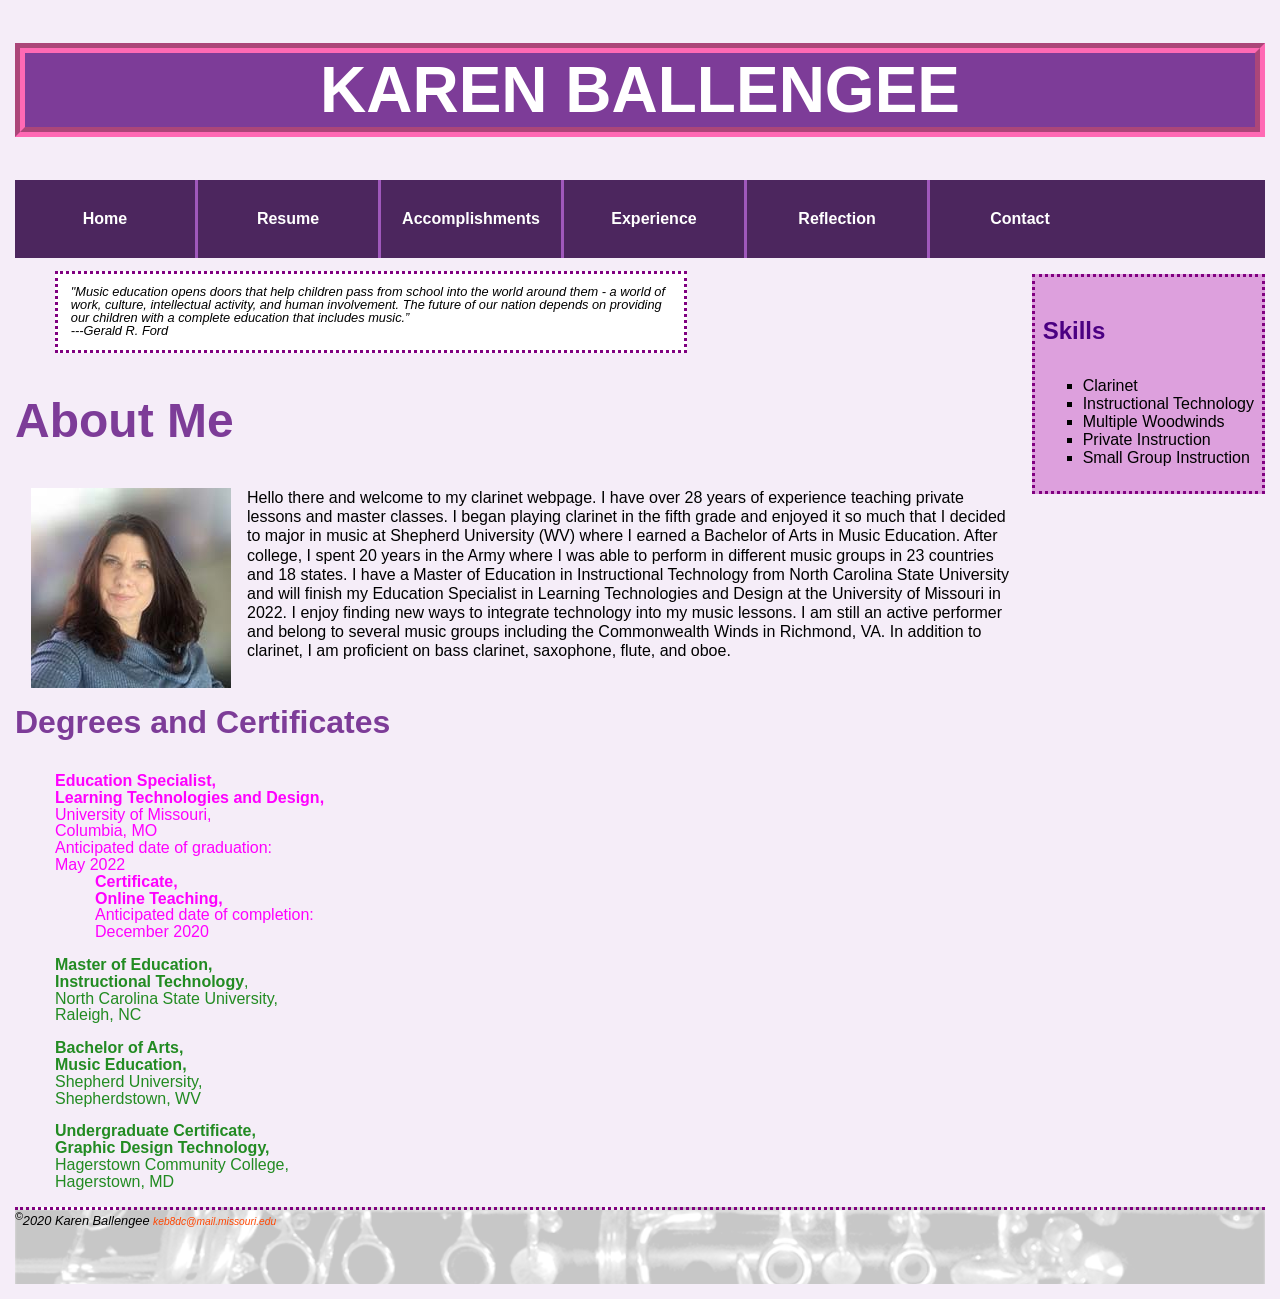
==== islt_7310/index.html @ f2341d63 "Add files via upload" ====
<!DOCTYPE html>
<html lang="en">
    <head>
<!--
***********************************************************************************************************************************
Title: Karen Ballengee Homepage
Use: This is the home page for my webpage
Author: Karen Ballengee
School/Term: University of Missouri. Spring 2020
Developed: April 1, 2020
Tested: April 26, 2020 in Chrome, Firefox, and Edge
Tested: April 26, 2020 on Firefox Mobile
***********************************************************************************************************************************
-->     
        <meta charset="utf-8">
        <title> Karen Ballengee Clarinet Page | Home</title>
        <link rel="stylesheet" href="style.css">
        <link rel="stylesheet" href="nav.css">
        <meta name="viewport" content="width=device-width, intiial-scale=1">
        <link rel="shortcut icon" type="image/png" href="images/favicon.png">
    </head>
    <body>   
        <header>
        <h1>Karen Ballengee</h1>
        </header>
        <nav>
            <label id="hamburger">&#9776;</label>
            <ul>
                <li><a href="index.html">Home</a></li>
            <li><a href="resume.html">Resume</a></li>
            <li><a href="accomplishments.html">Accomplishments</a></li>
            <li><a href="experience.html">Experience</a>
                <ul>
                    <li><a href="experience.html#goal1">Goal 1</a></li>
                    <li><a href="experience.html#goal2">Goal 2</a></li>
                    <li><a href="experience.html#goal3">Goal 3</a></li>
                </ul>
                </li>
                <li> <a href="reflection.html">Reflection</a></li>
                <li class="lastitem"> <a href="contact.html">Contact</a></li>
            </ul>
        </nav>
        <aside>
        <h4>Skills</h4>
        <ul>
        <li>Clarinet</li>
        <li>Instructional Technology</li>
        <li>Multiple Woodwinds</li>
        <li>Private Instruction</li>
        <li>Small Group Instruction</li>
        </ul>
        </aside>
        <main>
            <blockquote><em>"Music education opens doors that help children pass from school into the world around them - a world of work, culture, intellectual activity, and human involvement. The future of our nation depends on providing our children with a complete education that includes music.”<br>
            ---Gerald R. Ford</em>
            </blockquote>
        <h2>About Me</h2>
        <img id="keb" src="images/keb.jpg" alt="Karen Ballengee" height="200" width="200">
            <p>Hello there and welcome to my clarinet webpage. I have over 28 years of experience teaching private lessons and master classes. I began playing clarinet in the fifth grade and enjoyed it so much that I decided to major in music at Shepherd University (WV) where I earned a Bachelor of Arts in Music Education. After college, I spent 20 years in the Army where I was able to perform in different music groups in 23 countries and 18 states. I have a Master of Education in Instructional Technology from North Carolina State University and will finish my Education Specialist in Learning Technologies and Design at the University of Missouri in 2022. I enjoy finding new ways to integrate technology into my music lessons.
            I am still an active performer and belong to several music groups including the Commonwealth Winds in Richmond, VA. In addition to clarinet, I am proficient on bass clarinet,  saxophone, flute, and oboe.</p>
        <h3 class="clearL">Degrees and Certificates</h3>
            <ul class="education">
                <li class="current"><strong>Education Specialist,<br>
                    Learning Technologies and Design,</strong><br>
                    University of Missouri,<br>
                    Columbia, MO<br>
                    Anticipated date of graduation: <br>
                    May 2022
                        <ul>
                            <li class="current"><strong>Certificate,<br>
                                        Online Teaching,</strong><br>
                                        Anticipated date of completion: <br>
                                        December 2020
                            </li>
                        </ul>
                </li>
                <li class="past"><strong>Master of Education,<br>
                    Instructional Technology</strong>,<br>
                    North Carolina State University,<br>
                    Raleigh, NC
                 </li>
                <li class="past"><strong>Bachelor of Arts, <br>
                    Music Education,</strong><br>
                    Shepherd University,<br>
                    Shepherdstown, WV
                </li>               
                <li class="past"><strong>Undergraduate Certificate,<br>
                    Graphic Design Technology,</strong><br>
                    Hagerstown Community College, <br>
                    Hagerstown, MD
                </li>
            </ul>
    </main>
    <footer>
        <em><sup>&copy;</sup>2020 Karen Ballengee <a href="mailto:keb8dc@mail.missouri.edu">keb8dc@mail.missouri.edu</a></em>
    </footer>  
    </body>
</html>
---- islt_7310/style.css ----
/*************************************************************************************************************************************
Title: Karen Ballengee
Author: Karen Ballengee
Date Created: April 1, 2020
Date Validated: April 30, 2020
*************************************************************************************************************************************/
/*Text Styles*/


h1     { color: white;
        background-color: #7D3C98;
        border: 10px groove hotpink;
        font-size: 4em;
        font-family: "Century Gothic", helvetica, sans-serif;
        font-weight: bold;
        text-transform: uppercase;
        text-align: center; }
h2      { color: #7D3c98; 
        font-size: 3em;
        font-family: "Century Gothic", helvetica, sans-serif; 
        font-weight:  bold; }
h3     { color: #7D3c98; 
        font-size: 2em;
        font-family: "Century Gothic", helvetica, sans-serif; 
        font-weight:  bold; }
h4     { color: #4b0082; 
        font-size: 1.5em;
        font-family: "Century Gothic", helvetica, sans-serif; 
        font-weight:  bold; }
p       { font-family: "Century Gothic", helvetica, sans-serif;
        font-size: 1em;
        line-height: 120%; }
.resumeparagraph { text-align: left; }

/*Link Styles*/
main  a:link { color: #0000ff; 
                text-decoration: none;  }
main a:hover {color: #ff00bf; }
main a:focus {color: #66ff33; }
main a:visited {color: #334d4d; }
main a:active {color: #66ffff; }

/*Footer Styles*/
footer { font-size: .8em;
        clear: both;
        border-top: 3px dotted purple; 
        width: 100%;
    height: 74px;
        padding-top: 0px;
        font-family: "Century-Gothic", arial, sans-serif; 
background-image: url(images/clarinet.png);
  
background-size: cover;
}

footer a:link { color: orangered; 
                font-size: .8em;
                text-decoration: none; }
footer a:hover {color: aqua; }
footer a:focus {color: deeppink; }
footer a:visited {color: lime; }
footer a:active {color: gold; }
footer ul { list-style-type: none;
padding-left: 1em;
padding-top: 15px;

vertical-align: middle; }
footer ul li { float: left;
margin-right: 10em; }

.icons, footer img { display: inline-block; 
vertical-align: middle;
 }
footer img { padding-right: 3px;}

/*Aside Styles*/
aside { float: right; 
        font-family: "Century Gothic", helvetica, sans-serif;
        font-size: 1em;
        background-color: plum; 
        padding: .5em; 
        margin-left: 1em; 
        margin-bottom: 20em;
        margin-top: 1em;
        border: 3px dotted purple; }
        aside li { list-style-type: square; }

/*Blockquote Styles*/
blockquote { font-family: "Century Gothic", helvetica, sans-serif;
            font-size: .8em;
            line-height: 100%; 
            width: 600px;
            background-color: #ffffff; 
            padding: 1em;
            border: 3px dotted purple; 
}
/*Body Styles*/
body { background-color: #f5edf8;
        margin: 15px;   }


/*Class Styles*/
.accomplishments { font-family: "Century Gothic", helvetica, sans-serif;
                        font-size: 1em;
                        list-style-type: none; }
.clearL { clear: left; }
.courses { font-family: "Century Gothic", helvetica, sans-serif;
            font-size: 1em; }
.current { color: fuchsia; }
.education { font-family: "Century Gothic", helvetica, sans-serif;
            font-size: 1em;
        line-height: 105%; }
.education li{list-style-type: none;
margin-bottom: 1em; }
.past { color: forestgreen; }

/*ID Styles*/
#keb { float: left; 
        margin-right: 1em; 
        padding-left: 1em; 
        margin-bottom: 1em;}

/*Philosophy Styles*/
#philosophy { width: 50%;
            margin-left: auto;
            margin-right: auto; 
            background-color: whitesmoke;
            padding: 20px; 
            margin-bottom: 30px; }
#philosophy > h3 { text-align: center; }
.philosophy1::first-letter{ font-family: "Times new roman", serif;
                            font-size: 5em;
                            font-weight: bold;
                            color: rebeccapurple;
                            text-shadow: 2px 2px #696969;}
.philosophy2::first-line {text-indent: 5%; }

/*Contact Styles*/
#name   { width: 20%;
        background-color: darkgrey;
        padding: 1em;
        float: left; 
        margin-left: 10em;
        margin-right: 10em; 
        margin-bottom: 3em;}
#email { width: 20%; 
        background-color: darkgray; 
        padding: 1em;
        float: left; 
        margin-bottom: 3em;}
#comments { width: 55%;
            height: 300px;
            padding: 1em;
            clear: left;
            background-color: darkgray;
            margin-top: 7em;
            margin-bottom: 3em;
            margin-left: 10em; }
#submit { width: 20%;
        background-color: darkgray; 
        float: right;
        margin-bottom: 3em;
        margin-right: 23em;
        font-family: "Century Gothic", arial, sans-serif; 
        font-size: 1em;
        text-align: center; }
#name h3, #email h3, #comments h3, #submit h3 { font-size: 1em;
                                                color: black; 
                                                 }

#hideMe{ display:none; }

/*Media Queries*/
@media screen and (max-width: 640px){ 
  
    /*Layout Styles*/
    body { width: 90%;
           margin-left: auto;
            margin-right: auto; }
    header { width: 94%;
            margin-left: auto;
            margin-right: auto;
            display: block;
            top: 0; }
    aside { clear: both;    
            float: left;
            padding-left: 2em; /*padding to move the text*/
            padding-right: 0; /*padding to move the text*/
            font-size: 1em;
            margin-left: .8em; /*margin to align the aside*/
            margin-bottom: 1em;
            margin-right: auto;
            width: 86%;
            font-size: 1em; }
    footer {width: 100%;
            padding-left: .5em;
            padding-right: .5em; }
   blockquote { width: 90%;
                margin-left: .5em;
                margin-right: auto; 
                font-size: .8em; }
    main { width: 90%; /*condensed to a single main*/
            float: left;
            padding-left: .5em;
            padding-right: .5em;
            padding-bottom: 1em;
            margin-left: 1em;  } 
    
    /*Text Styles*/
    h1 { font-size: 1em; }
    h2 { font-size: 1.25em; }
    h3 {font-size: 1em; }
    h4 { font-size: .8em;  }
    p {font-size: .8em; }
   
    aside h4 { margin-top: .2em; 
            margin-bottom: .2em; }
    
    /*Philosophy Styles*/
    #philosophy { width: 90%;
            margin-left: auto;
            margin-right: auto; 
            padding: 1em;
            margin-bottom: 10px; }
    #philsophy p { font-size: .8em;}
    .philosophy1::first-letter{ 
                            font-size: 20pt; }
    .accomplishments { font-size: .8em; }
    .courses { font-size: .8em; }
    
    /*ID Styles*/
     #keb{margin-bottom: .5em;
         margin-right: .5em; }
    
    /*Class Styles*/
     .education { font-size: .8em; }
    
    /*Contact Page*/
    #name { width: 90%;
            background-color: darkgrey;
            padding: .8em;
            float: none;
            margin-left: auto;
            margin-right: auto; }
#email { width: 90%; 
        background-color: darkgray; 
        padding: .8em;
        float: none;
        margin-left: auto; 
        margin-right: auto;
        margin-top: 1em; }
#comments { width: 90%;
            margin-left: auto;
            margin-right: auto;
            height: 200px;
            padding: .8em;
            clear: left;
            background-color: darkgray;
            margin-top: 1em;
            margin-bottom: 0; }
#submit { width: 20%;
            background-color: darkgray; 
            margin-bottom: 1em;
            margin-left: auto;
            margin-right: auto;
            float: none;
            margin-top: 1em;
            }
     #name h3, #email h3, #comments h3, #submit h3 { font-size: 1em;
                                                color: black; 
                                                 }
 
}
---- islt_7310/nav.css ----
/*************************************************************************************************************************************
Title: Karen Ballengee
Author: Karen Ballengee
Date Created: April 13, 2020
Date Validated: April 30, 2020
*************************************************************************************************************************************/

/*Navigation Styles*/
#hamburger { display: none;}
nav { top: 0px;
    width: 100%; }
nav ul{ font-family: "Century Gothic", helvetica, sans-serif;
    font-size: 1em;
    font-weight: bold;
    background-color: #4c265e; 
    color: #ffffff; 
    list-style-type: none;
    text-align: center;
    position: relative; 
    margin: 0;
    padding: 0; }
nav ul li { position: relative;
        float: left;}
nav a{ text-decoration: none; 
    display: inline-block; 
    padding-top: 20px;
    padding-bottom: 20px;
    width: 180px; }
nav ul > li { display: inline-block; 
            position: relative;
            padding-top: 10px;
            padding-bottom: 10px;
            width: 180px;
            border-right: 3px solid #9f58bb;
            background-color: #4c265e; }
nav  ul > .lastitem{ border-right: none;  }
nav ul>li ul { position: absolute;
                top: 100%;
                display: none; }
nav ul ul ul li { float: none;}
nav>ul>li:hover { display: block; }
nav ul >li > a { text-decoration: none;
                color: #ffffff; } 
nav  ul > li > a:hover{ color: hotpink; }
nav ul ul{  top: 100%;
            font-family: "Century Gothic", helvetica, sans-serif;
            font-size: 1em;
            font-weight: bold;
            background-color: #4c265e; 
            color: #ffffff; 
            list-style-type: none;
            display: none;
            position: absolute;
            margin-left: 0;
            padding-left: 0; }
nav ul ul li { float: none; 
            display: block; }
nav ul li:hover >ul { display: block; }
nav ul:after { content: "";
            display: block;
            clear: both; }
nav > ul  ul> li{ border-right: none;}

/*Media Query*/
@media only screen and (max-width: 640px) {

	#hamburger {
		display: inline-block;
        padding-left: 20px;
        width: 26px;
        font-size:3.2em;
        float: left;
        margin-top: 30px;
        margin-left: auto;
        margin-right: auto;
        cursor: pointer; }
    nav ul>.lastitem{ border-bottom: none;  }
    nav:hover #mobileHide {
		display: none;   }
    nav ul, nav:active ul {
        list-style-type: none; 
        display:none; 
        position: absolute; 
        padding: 0; 
        top: 120px; /*this is where you can adjust how far up the mobile menu appears */
        margin-right: 20px; }
    nav ul li { text-align: center;
		      font-weight: bold;
            color: darkmagenta;
            border-right: none;
            position: relative;
            border-bottom: 3px dotted white;
            width:100%;
            padding-bottom: 20px;
            padding-top: 20px; }
    nav a { text-decoration: none;
            display: block;
            border: none;
            width: 100%;
            padding: 0; }
    nav ul {display: none;}
    nav:hover ul{ display:block; }
    nav ul ul li {  display: none; }
}
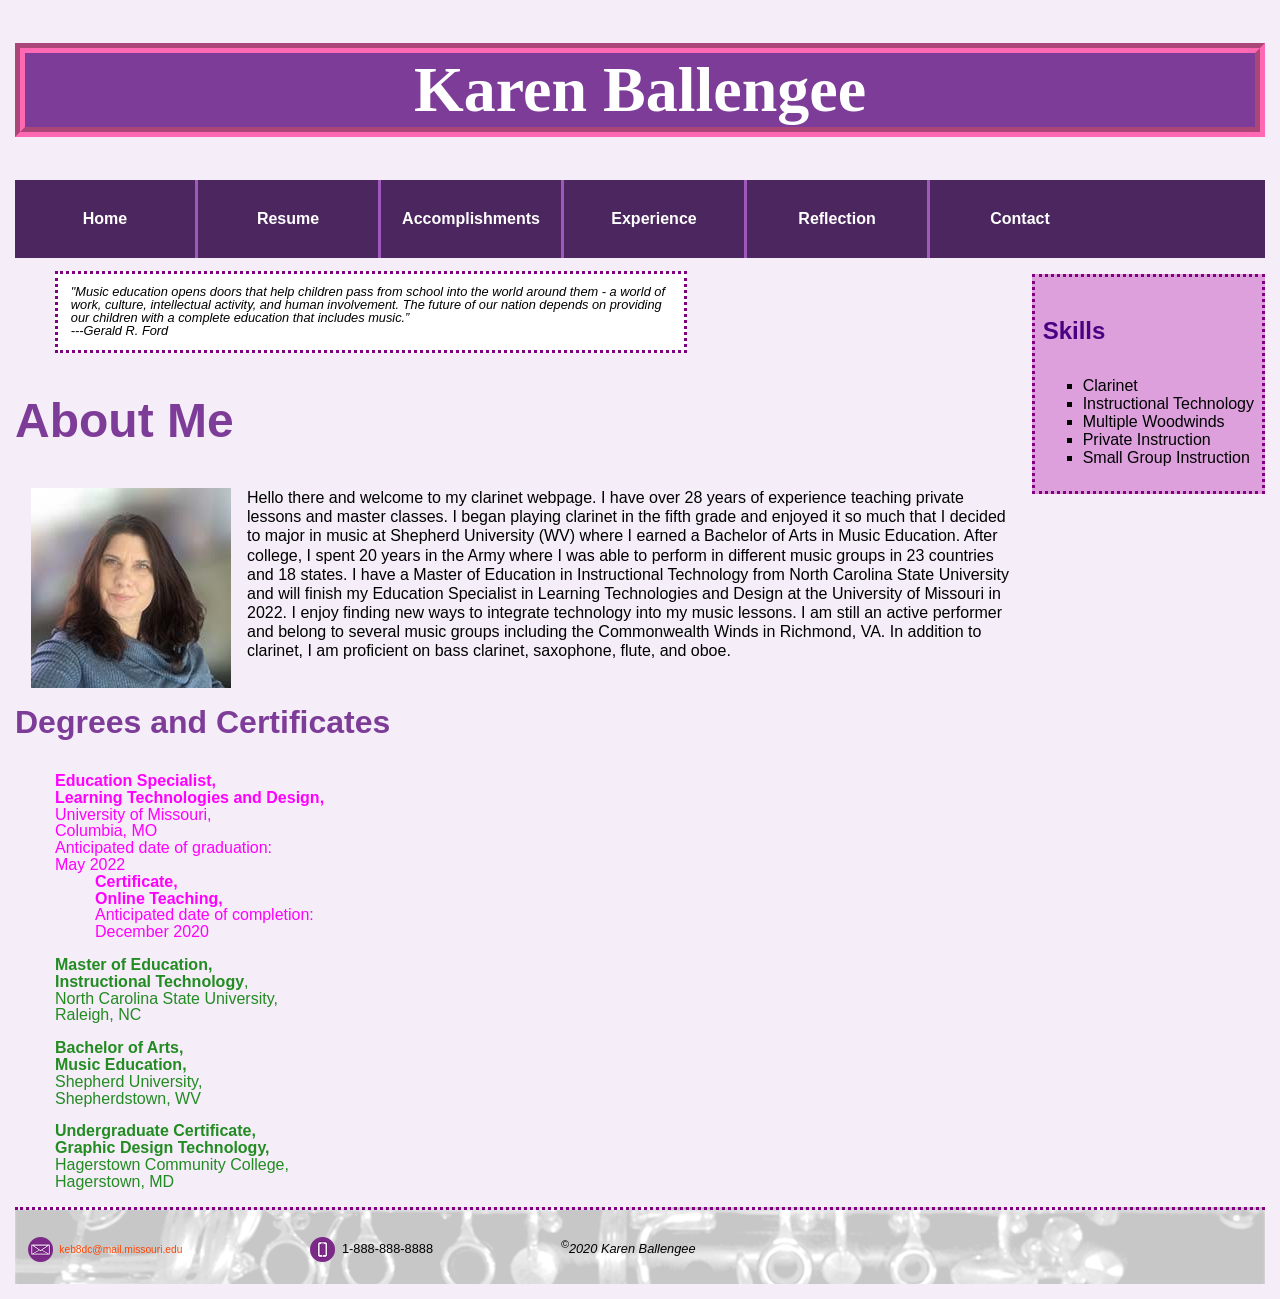
==== commit 4b7ebc5c: "Add files via upload" ====
--- a/islt_7310/index.html
+++ b/islt_7310/index.html
@@ -8,8 +8,8 @@
 Author: Karen Ballengee
 School/Term: University of Missouri. Spring 2020
 Developed: April 1, 2020
-Tested: April 26, 2020 in Chrome, Firefox, and Edge
-Tested: April 26, 2020 on Firefox Mobile
+Tested: May 1, 2020 in Chrome, Firefox, and Edge
+Tested: May 1,, 2020 on Firefox Mobile
 ***********************************************************************************************************************************
 -->     
         <meta charset="utf-8">
@@ -91,8 +91,16 @@
                 </li>
             </ul>
     </main>
-    <footer>
-        <em><sup>&copy;</sup>2020 Karen Ballengee <a href="mailto:keb8dc@mail.missouri.edu">keb8dc@mail.missouri.edu</a></em>
-    </footer>  
+     <footer>
+       
+        <ul>
+            <li class="icons"><img src="images/mail.png" alt="email icon" height="25" width="25">
+                <a href="mailto:keb8dc@mail.missouri.edu">keb8dc@mail.missouri.edu</a></li>
+             <li class="icons"><img src="images/phone.png" alt="phoneicon" height="25" width="25">
+                1-888-888-8888</li>
+            <li class="icons"><em><sup>&copy;</sup>2020 Karen Ballengee</em> </li>
+            
+            </ul>
+    </footer>
     </body>
 </html>
--- a/islt_7310/style.css
+++ b/islt_7310/style.css
@@ -2,18 +2,19 @@
 Title: Karen Ballengee
 Author: Karen Ballengee
 Date Created: April 1, 2020
-Date Validated: April 30, 2020
+Date Validated: May 1, 2020
 *************************************************************************************************************************************/
 /*Text Styles*/
-
+@font-face { font-family: "ultra,serif"; 
+            src: url("fonts/ultra.ttf"); }
 
 h1     { color: white;
         background-color: #7D3C98;
         border: 10px groove hotpink;
         font-size: 4em;
-        font-family: "Century Gothic", helvetica, sans-serif;
+        font-family: "ultra,serif";
         font-weight: bold;
-        text-transform: uppercase;
+       
         text-align: center; }
 h2      { color: #7D3c98; 
         font-size: 3em;
@@ -45,13 +46,11 @@
         clear: both;
         border-top: 3px dotted purple; 
         width: 100%;
-    height: 74px;
+        height: 74px;
         padding-top: 0px;
         font-family: "Century-Gothic", arial, sans-serif; 
-background-image: url(images/clarinet.png);
-  
-background-size: cover;
-}
+        background-image: url(images/clarinet.png);
+        background-size: cover; }
 
 footer a:link { color: orangered; 
                 font-size: .8em;
@@ -170,6 +169,76 @@
 
 #hideMe{ display:none; }
 
+/*Print Styles*/
+@media print {
+* { 
+    background: transparent;
+    color: #000000;
+    box-shadow: none;
+    text-shadow: none; }
+nav { display: none; }
+h1     { color: black;
+        background: none;
+        border: 3px solid black;
+        font-size: 20pt;
+        font-family: "ultra,serif";
+        font-weight: bold;
+        text-align: center; }
+h2      { color: black; 
+        font-size: 18pt;
+        font-family: "Century Gothic", helvetica, sans-serif; 
+        font-weight:  bold; }
+h3     { color: black; 
+        font-size: 16pt;
+        font-family: "Century Gothic", helvetica, sans-serif; 
+        font-weight:  bold; }
+h4     { color: black; 
+        font-size: 14pt;
+        font-family: "Century Gothic", helvetica, sans-serif; 
+        font-weight:  bold; }
+p       { font-family: "Century Gothic", helvetica, sans-serif;
+        font-size: 12pt;
+        line-height: 120%; }
+footer { font-size: 12pt;
+        border-top: 1px solid black; 
+        width: 100%;
+        height: 50px;
+        padding-top: 0px;
+        font-family: "Century-Gothic", arial, sans-serif; 
+        background-image: none; }
+footer a:link { color: black;
+                font-size: 12pt; }
+footer img { display: none; }
+footer ul { list-style-type: none; 
+            padding-left: 3px;
+            padding-top: 0;}
+    footer ul li { float: left;
+                margin-right: 50px; }
+blockquote { font-family: "Century Gothic", helvetica, sans-serif;
+            font-size: .8em;
+            line-height: 100%; 
+            background-color: #ffffff; 
+            border-left: 3px dotted black;
+            padding: 10px;
+            border-right: none;
+            border-top: none;
+            border-bottom: none;}
+aside { float: right; 
+        font-size: 12pt;
+        padding: .5em; 
+        margin-top: 200px;
+        margin-bottom: 0px;
+        border: 1px solid black; }
+        aside li { list-style-type: square; }
+main { width: 90%; }
+.current { color: black; }
+.education {font-size: 12pt;
+            line-height: 100%; }
+.education li{list-style-type: none;
+margin-bottom: 12pt; }
+.past { color: black; }
+}
+
 /*Media Queries*/
 @media screen and (max-width: 640px){ 
   
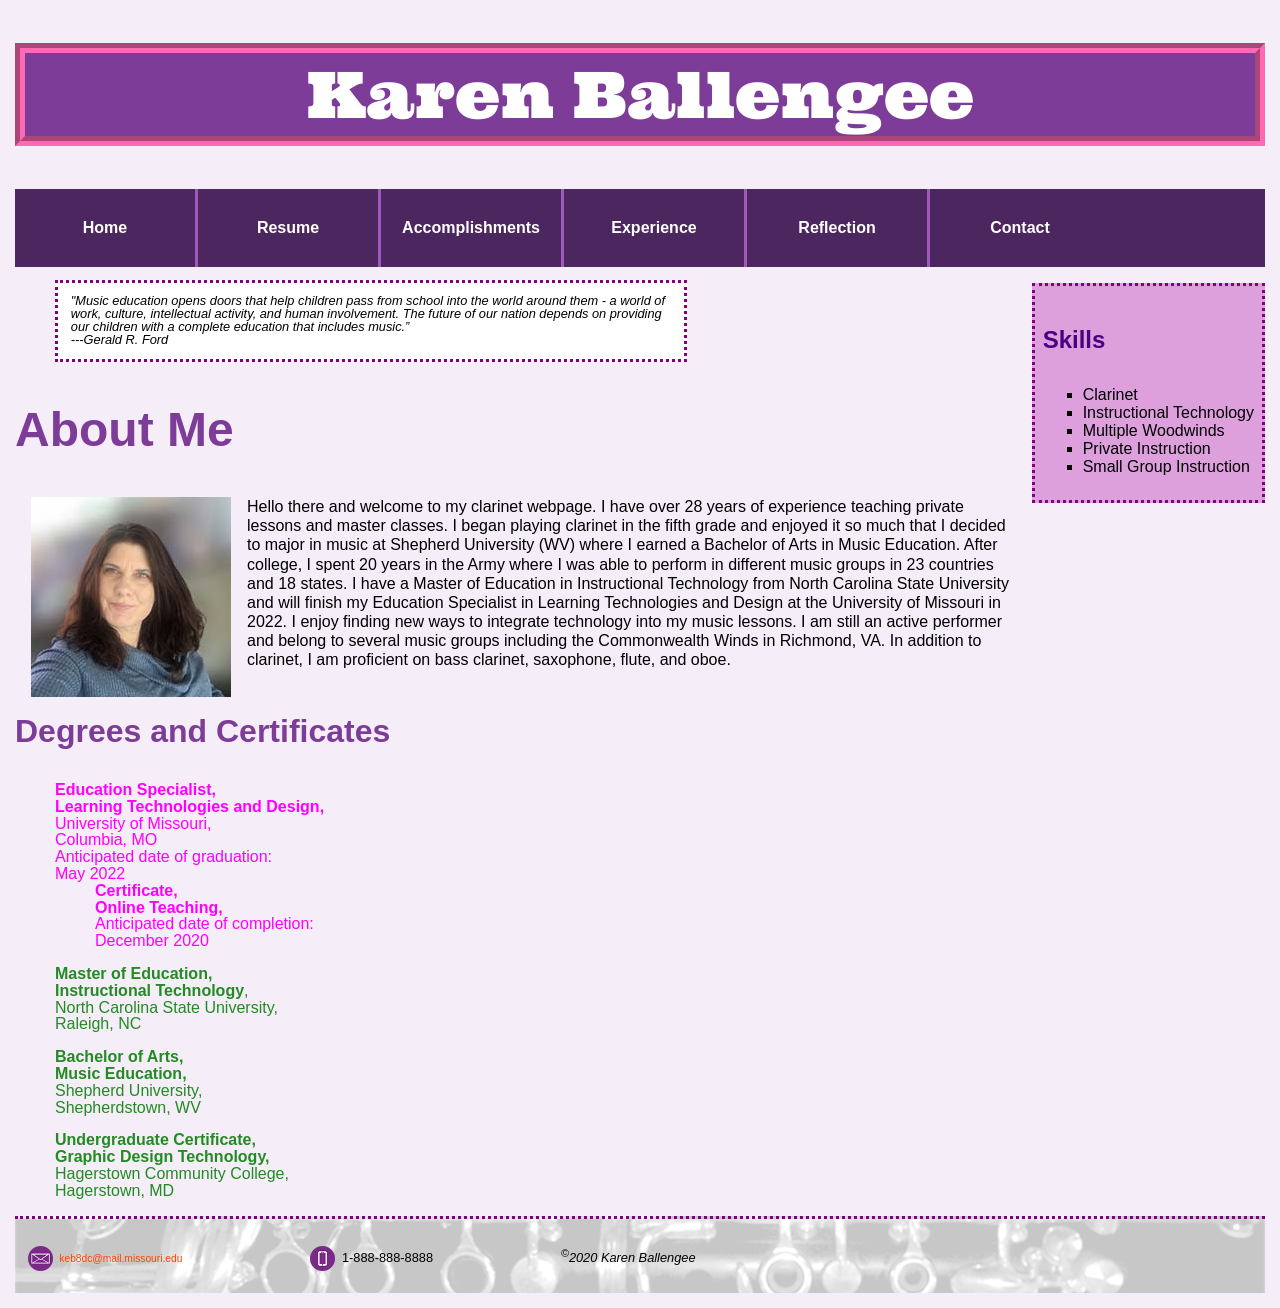
==== commit 11736565: "Add files via upload" ====
--- a/islt_7310/index.html
+++ b/islt_7310/index.html
@@ -16,7 +16,7 @@
         <title> Karen Ballengee Clarinet Page | Home</title>
         <link rel="stylesheet" href="style.css">
         <link rel="stylesheet" href="nav.css">
-        <meta name="viewport" content="width=device-width, intiial-scale=1">
+        <meta name="viewport" content="width=device-width, intitial-scale=1">
         <link rel="shortcut icon" type="image/png" href="images/favicon.png">
     </head>
     <body>   
--- a/islt_7310/style.css
+++ b/islt_7310/style.css
@@ -5,15 +5,15 @@
 Date Validated: May 1, 2020
 *************************************************************************************************************************************/
 /*Text Styles*/
-@font-face { font-family: "ultra,serif"; 
-            src: url("fonts/ultra.ttf"); }
+@font-face { font-family: "ultra"; 
+            src: url("fonts/Ultra.ttf"); }
 
 h1     { color: white;
         background-color: #7D3C98;
         border: 10px groove hotpink;
         font-size: 4em;
-        font-family: "ultra,serif";
-        font-weight: bold;
+        font-family: "ultra",serif;
+        font-weight: normal;
        
         text-align: center; }
 h2      { color: #7D3c98; 
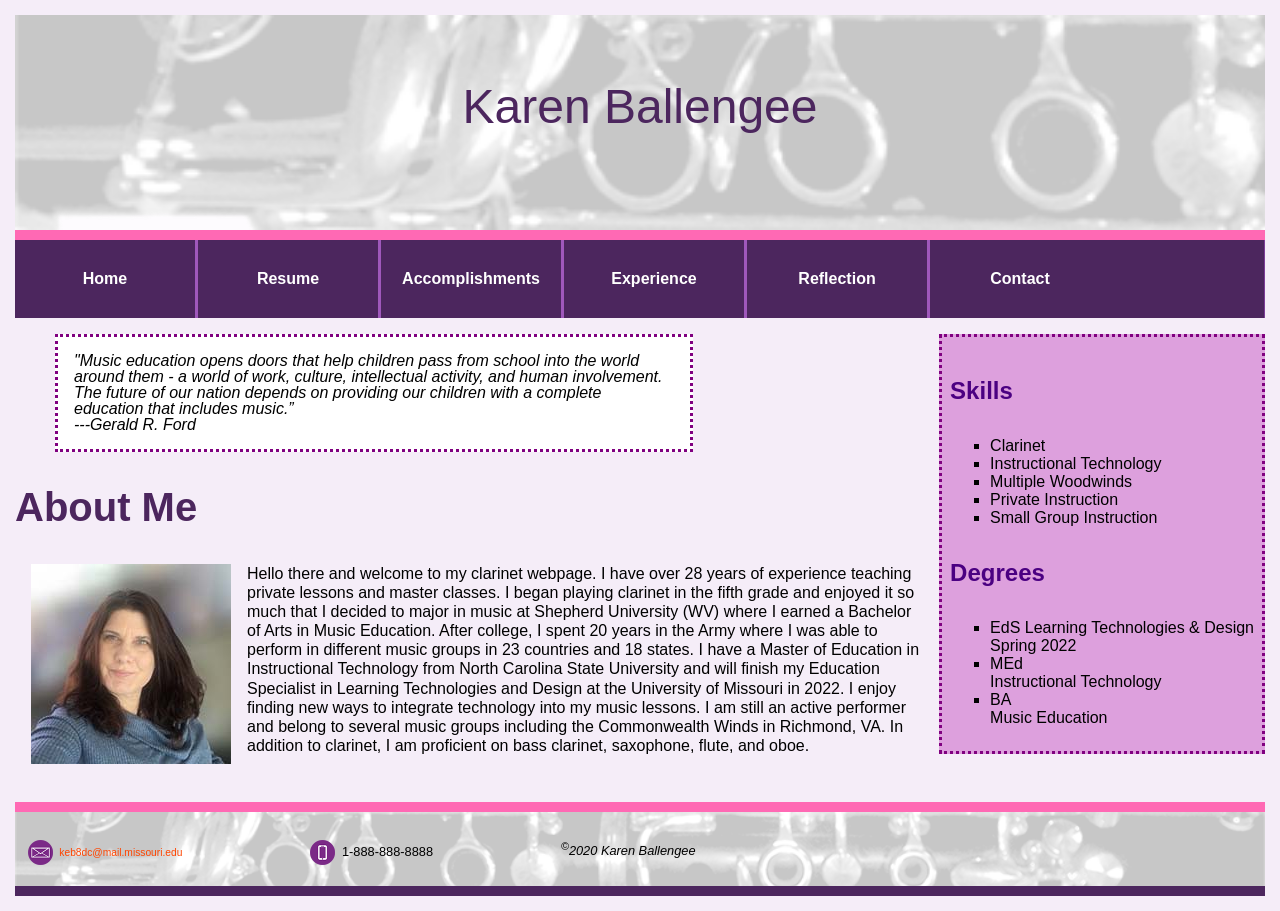
==== commit d76ffe95: "Add files via upload" ====
--- a/islt_7310/index.html
+++ b/islt_7310/index.html
@@ -8,8 +8,8 @@
 Author: Karen Ballengee
 School/Term: University of Missouri. Spring 2020
 Developed: April 1, 2020
-Tested: May 1, 2020 in Chrome, Firefox, and Edge
-Tested: May 1,, 2020 on Firefox Mobile
+Tested: May 3, 2020 in Chrome, Firefox, and Edge
+Tested: May 3, 2020 on Firefox Mobile
 ***********************************************************************************************************************************
 -->     
         <meta charset="utf-8">
@@ -31,9 +31,9 @@
             <li><a href="accomplishments.html">Accomplishments</a></li>
             <li><a href="experience.html">Experience</a>
                 <ul>
-                    <li><a href="experience.html#goal1">Goal 1</a></li>
-                    <li><a href="experience.html#goal2">Goal 2</a></li>
-                    <li><a href="experience.html#goal3">Goal 3</a></li>
+                    <li><a href="experience.html#goal1">Experience 1</a></li>
+                    <li><a href="experience.html#goal2">Experience 2</a></li>
+                    <li><a href="experience.html#goal3">Experience 3</a></li>
                 </ul>
                 </li>
                 <li> <a href="reflection.html">Reflection</a></li>
@@ -49,7 +49,17 @@
         <li>Private Instruction</li>
         <li>Small Group Instruction</li>
         </ul>
+        <h4>Degrees</h4>
+            <ul>
+                <li> EdS Learning Technologies & Design<br>
+               Spring 2022</li>
+                <li>MEd<br>
+                Instructional Technology</li>
+                <li>BA<br>
+                Music Education</li>
+            </ul>
         </aside>
+        
         <main>
             <blockquote><em>"Music education opens doors that help children pass from school into the world around them - a world of work, culture, intellectual activity, and human involvement. The future of our nation depends on providing our children with a complete education that includes music.”<br>
             ---Gerald R. Ford</em>
@@ -58,38 +68,7 @@
         <img id="keb" src="images/keb.jpg" alt="Karen Ballengee" height="200" width="200">
             <p>Hello there and welcome to my clarinet webpage. I have over 28 years of experience teaching private lessons and master classes. I began playing clarinet in the fifth grade and enjoyed it so much that I decided to major in music at Shepherd University (WV) where I earned a Bachelor of Arts in Music Education. After college, I spent 20 years in the Army where I was able to perform in different music groups in 23 countries and 18 states. I have a Master of Education in Instructional Technology from North Carolina State University and will finish my Education Specialist in Learning Technologies and Design at the University of Missouri in 2022. I enjoy finding new ways to integrate technology into my music lessons.
             I am still an active performer and belong to several music groups including the Commonwealth Winds in Richmond, VA. In addition to clarinet, I am proficient on bass clarinet,  saxophone, flute, and oboe.</p>
-        <h3 class="clearL">Degrees and Certificates</h3>
-            <ul class="education">
-                <li class="current"><strong>Education Specialist,<br>
-                    Learning Technologies and Design,</strong><br>
-                    University of Missouri,<br>
-                    Columbia, MO<br>
-                    Anticipated date of graduation: <br>
-                    May 2022
-                        <ul>
-                            <li class="current"><strong>Certificate,<br>
-                                        Online Teaching,</strong><br>
-                                        Anticipated date of completion: <br>
-                                        December 2020
-                            </li>
-                        </ul>
-                </li>
-                <li class="past"><strong>Master of Education,<br>
-                    Instructional Technology</strong>,<br>
-                    North Carolina State University,<br>
-                    Raleigh, NC
-                 </li>
-                <li class="past"><strong>Bachelor of Arts, <br>
-                    Music Education,</strong><br>
-                    Shepherd University,<br>
-                    Shepherdstown, WV
-                </li>               
-                <li class="past"><strong>Undergraduate Certificate,<br>
-                    Graphic Design Technology,</strong><br>
-                    Hagerstown Community College, <br>
-                    Hagerstown, MD
-                </li>
-            </ul>
+        
     </main>
      <footer>
        
--- a/islt_7310/style.css
+++ b/islt_7310/style.css
@@ -2,24 +2,27 @@
 Title: Karen Ballengee
 Author: Karen Ballengee
 Date Created: April 1, 2020
-Date Validated: May 1, 2020
+Date Validated: May 3, 2020
 *************************************************************************************************************************************/
 /*Text Styles*/
-@font-face { font-family: "ultra"; 
-            src: url("fonts/Ultra.ttf"); }
-
-h1     { color: white;
-        background-color: #7D3C98;
-        border: 10px groove hotpink;
-        font-size: 4em;
-        font-family: "ultra",serif;
+@font-face { font-family: "20DB"; 
+            src: url("fonts/20DB.Otf"); }
+header { width: 100%;
+        border-bottom: 10px solid hotpink;
+        background-image: url(images/clarinet.png);
+        background-size: cover; 
+        padding-top: 2em; }
+h1     { color: #4c265e;
+        font-size: 3em;
+        font-family: "20DB",sans-serif;
         font-weight: normal;
-       
+        text-align: center; 
+        margin-bottom: 2em; 
         text-align: center; }
-h2      { color: #7D3c98; 
-        font-size: 3em;
-        font-family: "Century Gothic", helvetica, sans-serif; 
-        font-weight:  bold; }
+h2 { color: #4c265e;
+    font-size: 2.5em;
+    font-family: "Century Gothic", helvetica, sans-serif;
+    font-weight: bold; }
 h3     { color: #7D3c98; 
         font-size: 2em;
         font-family: "Century Gothic", helvetica, sans-serif; 
@@ -48,10 +51,11 @@
         width: 100%;
         height: 74px;
         padding-top: 0px;
-        font-family: "Century-Gothic", arial, sans-serif; 
-        background-image: url(images/clarinet.png);
-        background-size: cover; }
-
+        font-family: "Century-Gothic", arial, sans-serif;
+         background-image: url(images/clarinet.png);
+        background-size: cover;
+        border-top: 10px solid hotpink;
+        border-bottom: 10px solid #4c265e; }
 footer a:link { color: orangered; 
                 font-size: .8em;
                 text-decoration: none; }
@@ -62,15 +66,14 @@
 footer ul { list-style-type: none;
 padding-left: 1em;
 padding-top: 15px;
-
 vertical-align: middle; }
 footer ul li { float: left;
 margin-right: 10em; }
-
 .icons, footer img { display: inline-block; 
-vertical-align: middle;
- }
-footer img { padding-right: 3px;}
+vertical-align: middle; }
+footer img { padding-right: 3px;
+            transition: 1s;}
+footer img:hover { transform: scale(2);}
 
 /*Aside Styles*/
 aside { float: right; 
@@ -79,29 +82,52 @@
         background-color: plum; 
         padding: .5em; 
         margin-left: 1em; 
-        margin-bottom: 20em;
+       margin-bottom: 3em;
         margin-top: 1em;
         border: 3px dotted purple; }
         aside li { list-style-type: square; }
 
 /*Blockquote Styles*/
 blockquote { font-family: "Century Gothic", helvetica, sans-serif;
-            font-size: .8em;
+            font-size: 1em;
             line-height: 100%; 
             width: 600px;
             background-color: #ffffff; 
             padding: 1em;
-            border: 3px dotted purple; 
-}
+            border: 3px dotted purple; }
 /*Body Styles*/
 body { background-color: #f5edf8;
         margin: 15px;   }
-
+/*Section Styles */
+#section1, #section2, #section3 { width: 90%; 
+            background-color: whitesmoke;
+            padding: 10px;
+            margin-left: auto;
+            margin-right: auto; 
+            margin-bottom: 20px; }
+
+#section1 > h4, #section2 >h4, #section3 > h4 { line-height: 110%; }
+#section1 > p, #section2 > p, #section3 >p { padding-left: 2em;
+                                            padding-right: 2em; }
+#section1 > ul, #section2 > ul, #section3 > ul { padding-left: 4em;
+                                                font-family: "Century Gothic", helvetica, sans-serif;
+                                                font-size: 1em; }
+
+#goal1,#goal2, #goal3 { color: white;
+                        width: 95%;
+                        margin-left: auto;
+                        margin-right: auto; 
+                        background-color:#4c265e; 
+                        padding-left: 1em;
+                        padding-top: .5em;
+                        padding-bottom: .5em; 
+                        margin-bottom: 0; 
+                        box-shadow: 5px 5px 2px grey;}
 
 /*Class Styles*/
 .accomplishments { font-family: "Century Gothic", helvetica, sans-serif;
-                        font-size: 1em;
-                        list-style-type: none; }
+                     font-size: 1em;
+                     list-style-type: none; }
 .clearL { clear: left; }
 .courses { font-family: "Century Gothic", helvetica, sans-serif;
             font-size: 1em; }
@@ -114,6 +140,10 @@
 .past { color: forestgreen; }
 
 /*ID Styles*/
+#collage { width: 90%;
+         margin-left: 3em;
+        border: 5px solid #4c265e;
+        box-shadow: 5px 5px 3px lightgrey; }
 #keb { float: left; 
         margin-right: 1em; 
         padding-left: 1em; 
@@ -125,7 +155,9 @@
             margin-right: auto; 
             background-color: whitesmoke;
             padding: 20px; 
-            margin-bottom: 30px; }
+            margin-bottom: 30px; 
+    box-shadow: 10px 10px 5px grey; 
+            }
 #philosophy > h3 { text-align: center; }
 .philosophy1::first-letter{ font-family: "Times new roman", serif;
                             font-size: 5em;
@@ -164,11 +196,137 @@
         font-size: 1em;
         text-align: center; }
 #name h3, #email h3, #comments h3, #submit h3 { font-size: 1em;
-                                                color: black; 
-                                                 }
-
+                                                color: black; }
 #hideMe{ display:none; }
 
+
+/*Media Queries*/
+@media screen and (max-width: 640px){ 
+  
+    /*Layout Styles*/
+    body { width: 90%;
+           margin-left: auto;
+            margin-right: auto;}
+    header { width: 94%;
+            margin-left: auto;
+            margin-right: auto;
+            display: block;
+            top: 0;  }
+    aside { clear: both;    
+            float: left;
+            padding-left: 2em; /*padding to move the text*/
+            padding-right: 0; /*padding to move the text*/
+            font-size: 1em;
+            margin-left: .8em; /*margin to align the aside*/
+            margin-bottom: 1em;
+            margin-right: auto;
+            width: 86%;
+            font-size: 1em; }
+    footer {width: 96%;
+            padding-left: .5em;
+            padding-right: .5em;
+            border-top: 5px solid hotpink;
+            border-bottom: 5px solid #4c265e;}
+ iframe { width: 100%; }
+    
+footer ul { list-style-type: none;
+padding-left: 1em; 
+padding-top: 0;
+vertical-align: middle; }
+footer ul li { float: left;
+            margin-right: 5em;
+            margin-bottom: .8em;}
+.icons, footer img { display: inline-block; 
+vertical-align: middle; }
+    footer img { padding-right: 3px; }   
+ blockquote { width: 90%;
+                margin-left: .5em;
+                margin-right: auto; 
+                font-size: .8em; }
+main { width: 90%; /*condensed to a single main*/
+            float: left;
+            padding-left: .5em;
+            padding-right: .5em;
+            padding-bottom: 1em;
+            margin-left: 1em;  } 
+    
+    /*Text Styles*/
+    h1 { font-size: 1.5em;
+        padding-top: .5em; 
+        color: #7D3c98; }
+    h2 { font-size: 1.3em;
+        color: #7D3c98; 
+        font-family: "Century Gothic", helvetica, sans-serif; }
+    h3 {font-size: 1.1em;
+        font-family: "Century Gothic", helvetica, sans-serif; }
+    h4 {font-size: 1em;
+        font-family: "Century Gothic", helvetica, sans-serif;  font-size: .8em; }
+    p {font-size: 1em; }
+   aside h4 { margin-top: .2em; 
+            margin-bottom: .2em; }
+    
+    /*Philosophy Styles*/
+    #philosophy { width: 90%;
+            margin-left: auto;
+            margin-right: auto; 
+            padding: 1em;
+            margin-bottom: 10px; }
+    #philsophy p { font-size: .8em;}
+    .philosophy1::first-letter{ 
+                            font-size: 20pt; }
+    .accomplishments { font-size: .8em; }
+    .courses { font-size: .8em; }
+    
+    /*ID Styles*/
+     #keb{margin-bottom: .5em;
+         margin-right: .5em; }
+    
+    /*Class Styles*/
+     .education { font-size: .8em; }
+    
+    /*Contact Page*/
+#name { width: 90%;
+            background-color: darkgrey;
+            padding: .8em;
+            float: none;
+            margin-left: auto;
+            margin-right: auto; }
+#email { width: 90%; 
+        background-color: darkgray; 
+        padding: .8em;
+        float: none;
+        margin-left: auto; 
+        margin-right: auto;
+        margin-top: 1em; }
+#comments { width: 90%;
+            margin-left: auto;
+            margin-right: auto;
+            height: 200px;
+            padding: .8em;
+            clear: left;
+            background-color: darkgray;
+            margin-top: 1em;
+            margin-bottom: 0; }
+#submit { width: 20%;
+            background-color: darkgray; 
+            margin-bottom: 1em;
+            margin-left: auto;
+            margin-right: auto;
+            float: none;
+            margin-top: 1em; }
+#name h3, #email h3, #comments h3, #submit h3 { font-size: 1em;
+                                                color: black; }
+ /*Section Styles*/
+    #section1 { width: 90%;  }
+    #goal1,#goal2, #goal3 { font-size: 1.1em; }
+    #section1 > h4, #section2 > h4, #section3 > h4 { font-size: 1em;
+                                                    margin-left: auto;
+                                                    margin-right: auto; }
+   #section1 > p, #section2 > p, #section3 > p { font-size: 1em;}
+    #collage{ width: 95%;
+        margin-left: auto;
+            margin-right: auto; }
+    }
 /*Print Styles*/
 @media print {
 * { 
@@ -237,106 +395,4 @@
 .education li{list-style-type: none;
 margin-bottom: 12pt; }
 .past { color: black; }
-}
-
-/*Media Queries*/
-@media screen and (max-width: 640px){ 
-  
-    /*Layout Styles*/
-    body { width: 90%;
-           margin-left: auto;
-            margin-right: auto; }
-    header { width: 94%;
-            margin-left: auto;
-            margin-right: auto;
-            display: block;
-            top: 0; }
-    aside { clear: both;    
-            float: left;
-            padding-left: 2em; /*padding to move the text*/
-            padding-right: 0; /*padding to move the text*/
-            font-size: 1em;
-            margin-left: .8em; /*margin to align the aside*/
-            margin-bottom: 1em;
-            margin-right: auto;
-            width: 86%;
-            font-size: 1em; }
-    footer {width: 100%;
-            padding-left: .5em;
-            padding-right: .5em; }
-   blockquote { width: 90%;
-                margin-left: .5em;
-                margin-right: auto; 
-                font-size: .8em; }
-    main { width: 90%; /*condensed to a single main*/
-            float: left;
-            padding-left: .5em;
-            padding-right: .5em;
-            padding-bottom: 1em;
-            margin-left: 1em;  } 
-    
-    /*Text Styles*/
-    h1 { font-size: 1em; }
-    h2 { font-size: 1.25em; }
-    h3 {font-size: 1em; }
-    h4 { font-size: .8em;  }
-    p {font-size: .8em; }
-   
-    aside h4 { margin-top: .2em; 
-            margin-bottom: .2em; }
-    
-    /*Philosophy Styles*/
-    #philosophy { width: 90%;
-            margin-left: auto;
-            margin-right: auto; 
-            padding: 1em;
-            margin-bottom: 10px; }
-    #philsophy p { font-size: .8em;}
-    .philosophy1::first-letter{ 
-                            font-size: 20pt; }
-    .accomplishments { font-size: .8em; }
-    .courses { font-size: .8em; }
-    
-    /*ID Styles*/
-     #keb{margin-bottom: .5em;
-         margin-right: .5em; }
-    
-    /*Class Styles*/
-     .education { font-size: .8em; }
-    
-    /*Contact Page*/
-    #name { width: 90%;
-            background-color: darkgrey;
-            padding: .8em;
-            float: none;
-            margin-left: auto;
-            margin-right: auto; }
-#email { width: 90%; 
-        background-color: darkgray; 
-        padding: .8em;
-        float: none;
-        margin-left: auto; 
-        margin-right: auto;
-        margin-top: 1em; }
-#comments { width: 90%;
-            margin-left: auto;
-            margin-right: auto;
-            height: 200px;
-            padding: .8em;
-            clear: left;
-            background-color: darkgray;
-            margin-top: 1em;
-            margin-bottom: 0; }
-#submit { width: 20%;
-            background-color: darkgray; 
-            margin-bottom: 1em;
-            margin-left: auto;
-            margin-right: auto;
-            float: none;
-            margin-top: 1em;
-            }
-     #name h3, #email h3, #comments h3, #submit h3 { font-size: 1em;
-                                                color: black; 
-                                                 }
- 
 }
--- a/islt_7310/nav.css
+++ b/islt_7310/nav.css
@@ -2,7 +2,7 @@
 Title: Karen Ballengee
 Author: Karen Ballengee
 Date Created: April 13, 2020
-Date Validated: April 30, 2020
+Date Validated: May 3, 2020
 *************************************************************************************************************************************/
 
 /*Navigation Styles*/
@@ -13,7 +13,8 @@
     font-size: 1em;
     font-weight: bold;
     background-color: #4c265e; 
-    color: #ffffff; 
+    color: white;
+        border-right: 1px solid #7d3c98; 
     list-style-type: none;
     text-align: center;
     position: relative; 
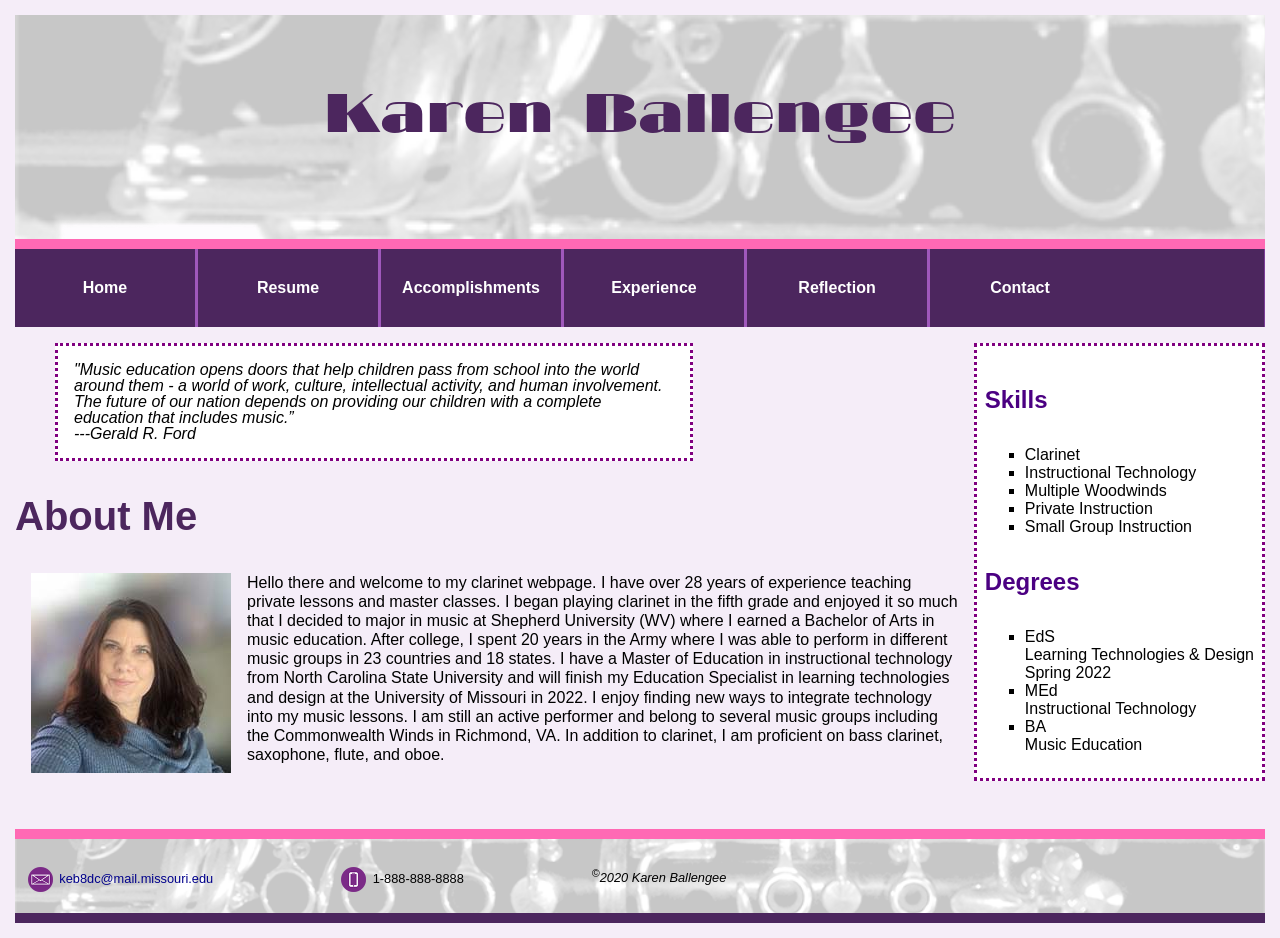
==== commit 5beed164: "Add files via upload" ====
--- a/islt_7310/index.html
+++ b/islt_7310/index.html
@@ -8,8 +8,8 @@
 Author: Karen Ballengee
 School/Term: University of Missouri. Spring 2020
 Developed: April 1, 2020
-Tested: May 3, 2020 in Chrome, Firefox, and Edge
-Tested: May 3, 2020 on Firefox Mobile
+Tested: May 10, 2020 in Chrome, Firefox, and Edge
+Tested: May 10, 2020 on Firefox Mobile
 ***********************************************************************************************************************************
 -->     
         <meta charset="utf-8">
@@ -51,7 +51,7 @@
         </ul>
         <h4>Degrees</h4>
             <ul>
-                <li> EdS Learning Technologies & Design<br>
+                <li> EdS <br>Learning Technologies & Design<br>
                Spring 2022</li>
                 <li>MEd<br>
                 Instructional Technology</li>
@@ -66,7 +66,7 @@
             </blockquote>
         <h2>About Me</h2>
         <img id="keb" src="images/keb.jpg" alt="Karen Ballengee" height="200" width="200">
-            <p>Hello there and welcome to my clarinet webpage. I have over 28 years of experience teaching private lessons and master classes. I began playing clarinet in the fifth grade and enjoyed it so much that I decided to major in music at Shepherd University (WV) where I earned a Bachelor of Arts in Music Education. After college, I spent 20 years in the Army where I was able to perform in different music groups in 23 countries and 18 states. I have a Master of Education in Instructional Technology from North Carolina State University and will finish my Education Specialist in Learning Technologies and Design at the University of Missouri in 2022. I enjoy finding new ways to integrate technology into my music lessons.
+            <p>Hello there and welcome to my clarinet webpage. I have over 28 years of experience teaching private lessons and master classes. I began playing clarinet in the fifth grade and enjoyed it so much that I decided to major in music at Shepherd University (WV) where I earned a Bachelor of Arts in music education. After college, I spent 20 years in the Army where I was able to perform in different music groups in 23 countries and 18 states. I have a Master of Education in instructional technology from North Carolina State University and will finish my Education Specialist in learning technologies and design at the University of Missouri in 2022. I enjoy finding new ways to integrate technology into my music lessons.
             I am still an active performer and belong to several music groups including the Commonwealth Winds in Richmond, VA. In addition to clarinet, I am proficient on bass clarinet,  saxophone, flute, and oboe.</p>
         
     </main>
--- a/islt_7310/style.css
+++ b/islt_7310/style.css
@@ -2,11 +2,11 @@
 Title: Karen Ballengee
 Author: Karen Ballengee
 Date Created: April 1, 2020
-Date Validated: May 3, 2020
+Date Validated: May 10, 2020
 *************************************************************************************************************************************/
 /*Text Styles*/
-@font-face { font-family: "20DB"; 
-            src: url("fonts/20DB.Otf"); }
+@font-face { font-family: "20db"; 
+            src: url("fonts/20db.otf"); }
 header { width: 100%;
         border-bottom: 10px solid hotpink;
         background-image: url(images/clarinet.png);
@@ -14,7 +14,7 @@
         padding-top: 2em; }
 h1     { color: #4c265e;
         font-size: 3em;
-        font-family: "20DB",sans-serif;
+        font-family: "20db",sans-serif;
         font-weight: normal;
         text-align: center; 
         margin-bottom: 2em; 
@@ -40,8 +40,7 @@
 main  a:link { color: #0000ff; 
                 text-decoration: none;  }
 main a:hover {color: #ff00bf; }
-main a:focus {color: #66ff33; }
-main a:visited {color: #334d4d; }
+main a:visited {color: lime; }
 main a:active {color: #66ffff; }
 
 /*Footer Styles*/
@@ -56,13 +55,11 @@
         background-size: cover;
         border-top: 10px solid hotpink;
         border-bottom: 10px solid #4c265e; }
-footer a:link { color: orangered; 
-                font-size: .8em;
+footer a:link { color: darkblue; 
+                font-size: 1em;
                 text-decoration: none; }
 footer a:hover {color: aqua; }
-footer a:focus {color: deeppink; }
-footer a:visited {color: lime; }
-footer a:active {color: gold; }
+footer a:visited {color: deeppink; }
 footer ul { list-style-type: none;
 padding-left: 1em;
 padding-top: 15px;
@@ -79,7 +76,7 @@
 aside { float: right; 
         font-family: "Century Gothic", helvetica, sans-serif;
         font-size: 1em;
-        background-color: plum; 
+        background-color: #ffffff; 
         padding: .5em; 
         margin-left: 1em; 
        margin-bottom: 3em;
@@ -167,39 +164,67 @@
 .philosophy2::first-line {text-indent: 5%; }
 
 /*Contact Styles*/
-#name   { width: 20%;
-        background-color: darkgrey;
-        padding: 1em;
+form { background-color: white; 
+        width: 80%;
+        margin-left: auto;
+        margin-right: auto; 
+        font-family: "Century Gothic", helvetica, sans-serif;
+        font-size: 1em;    }
+button { background-color: #4c265e;
+        color: white;
+        font-weight: bold;
+        font-size: 1.2em;
+        width: 110px;
+        height: 30px;
+        margin-bottom: 1em;
+    margin-left: 595px; }
+.first  { width: 20%;
         float: left; 
-        margin-left: 10em;
-        margin-right: 10em; 
-        margin-bottom: 3em;}
-#email { width: 20%; 
-        background-color: darkgray; 
-        padding: 1em;
-        float: left; 
-        margin-bottom: 3em;}
-#comments { width: 55%;
-            height: 300px;
-            padding: 1em;
-            clear: left;
-            background-color: darkgray;
-            margin-top: 7em;
-            margin-bottom: 3em;
-            margin-left: 10em; }
-#submit { width: 20%;
-        background-color: darkgray; 
-        float: right;
-        margin-bottom: 3em;
-        margin-right: 23em;
-        font-family: "Century Gothic", arial, sans-serif; 
-        font-size: 1em;
+        margin-left: 17em;
+        margin-right: 5em;
+        margin-bottom: 2em;
+        margin-top: 2em; }
+.last { width: 20%; 
+        float: left;
+        margin-bottom: 2em;
+        margin-top: 2em; }
+.email {  clear: left;
+            width: 20em;
+           margin-left: 9.3em;
+            margin-right: auto;
+            margin-bottom: 1em; }
+.comments { width: 50%;
+            margin-left: 17em;
+            margin-bottom: 2em; }
+.submit { margin-bottom: 2em;
+          width: 100%;}
+label { line-height: 150%; 
+        clear: left; }
+#emaillabel { margin-left: 7.8em;}
+textarea { height: 10em;
+            width: 85%; 
+            margin-left: 0; }
+#hideMe{ display:none; }
+
+/*Table Styles*/
+table { width: 95%; 
+    margin-left: auto;
+    margin-right: auto;
+    border: 2px solid magenta; 
+    font-family: "Century Gothic", helvetica, sans-serif;
+    font-size: 1em;
+    background-color: white; }
+td {vertical-align: top; 
+    border: 1px dotted magenta;
+    padding: .5em;}
+th {background-color: #4c265e;
+    color: #ffffff; 
+    padding: .5em;}
+figcaption { color: #4b0082; 
+        font-size: 2em;
+        font-family: "Century Gothic", helvetica, sans-serif; 
+        font-weight:  bold;
         text-align: center; }
-#name h3, #email h3, #comments h3, #submit h3 { font-size: 1em;
-                                                color: black; }
-#hideMe{ display:none; }
-
-
 /*Media Queries*/
 @media screen and (max-width: 640px){ 
   
@@ -285,37 +310,38 @@
      .education { font-size: .8em; }
     
     /*Contact Page*/
-#name { width: 90%;
-            background-color: darkgrey;
+.first { width: 90%;
             padding: .8em;
             float: none;
             margin-left: auto;
             margin-right: auto; }
-#email { width: 90%; 
-        background-color: darkgray; 
+.last { width: 90%; 
         padding: .8em;
         float: none;
         margin-left: auto; 
         margin-right: auto;
-        margin-top: 1em; }
-#comments { width: 90%;
+        margin-top: .5em; }
+.email { width: 90%;  
+        padding: .8em;
+        float: none;
+        margin-left: 0; 
+        margin-right: auto;
+        margin-top: .5em; }
+   .comments { width: 90%;
             margin-left: auto;
             margin-right: auto;
             height: 200px;
             padding: .8em;
             clear: left;
-            background-color: darkgray;
-            margin-top: 1em;
+            margin-top: .5em;
             margin-bottom: 0; }
-#submit { width: 20%;
-            background-color: darkgray; 
+#submit { width: 100%;
             margin-bottom: 1em;
             margin-left: auto;
-            margin-right: auto;
-            float: none;
-            margin-top: 1em; }
-#name h3, #email h3, #comments h3, #submit h3 { font-size: 1em;
-                                                color: black; }
+            margin-right: auto; }
+button {margin-left: 5.5em; }
+#emaillabel { margin-left: 0;}
+   textarea {width: 100%; }
  /*Section Styles*/
     #section1 { width: 90%;  }
     #goal1,#goal2, #goal3 { font-size: 1.1em; }
@@ -326,7 +352,18 @@
     #collage{ width: 95%;
         margin-left: auto;
             margin-right: auto; }
-    }
+    
+    
+/*Tables*/
+    th, td { display: block }
+    th { display: none; }
+    thead, tbody tr:nth-child(even) { background-color: white; }
+   figcaption { color: #4b0082; 
+        font-size: 1em;
+        font-family: "Century Gothic", helvetica, sans-serif; 
+        font-weight:  bold;
+       text-align: center; }
+}
 /*Print Styles*/
 @media print {
 * { 
@@ -355,7 +392,7 @@
         font-family: "Century Gothic", helvetica, sans-serif; 
         font-weight:  bold; }
 p       { font-family: "Century Gothic", helvetica, sans-serif;
-        font-size: 12pt;
+        font-size: 14pt;
         line-height: 120%; }
 footer { font-size: 12pt;
         border-top: 1px solid black; 
--- a/islt_7310/nav.css
+++ b/islt_7310/nav.css
@@ -2,7 +2,7 @@
 Title: Karen Ballengee
 Author: Karen Ballengee
 Date Created: April 13, 2020
-Date Validated: May 3, 2020
+Date Validated: May 10, 2020
 *************************************************************************************************************************************/
 
 /*Navigation Styles*/
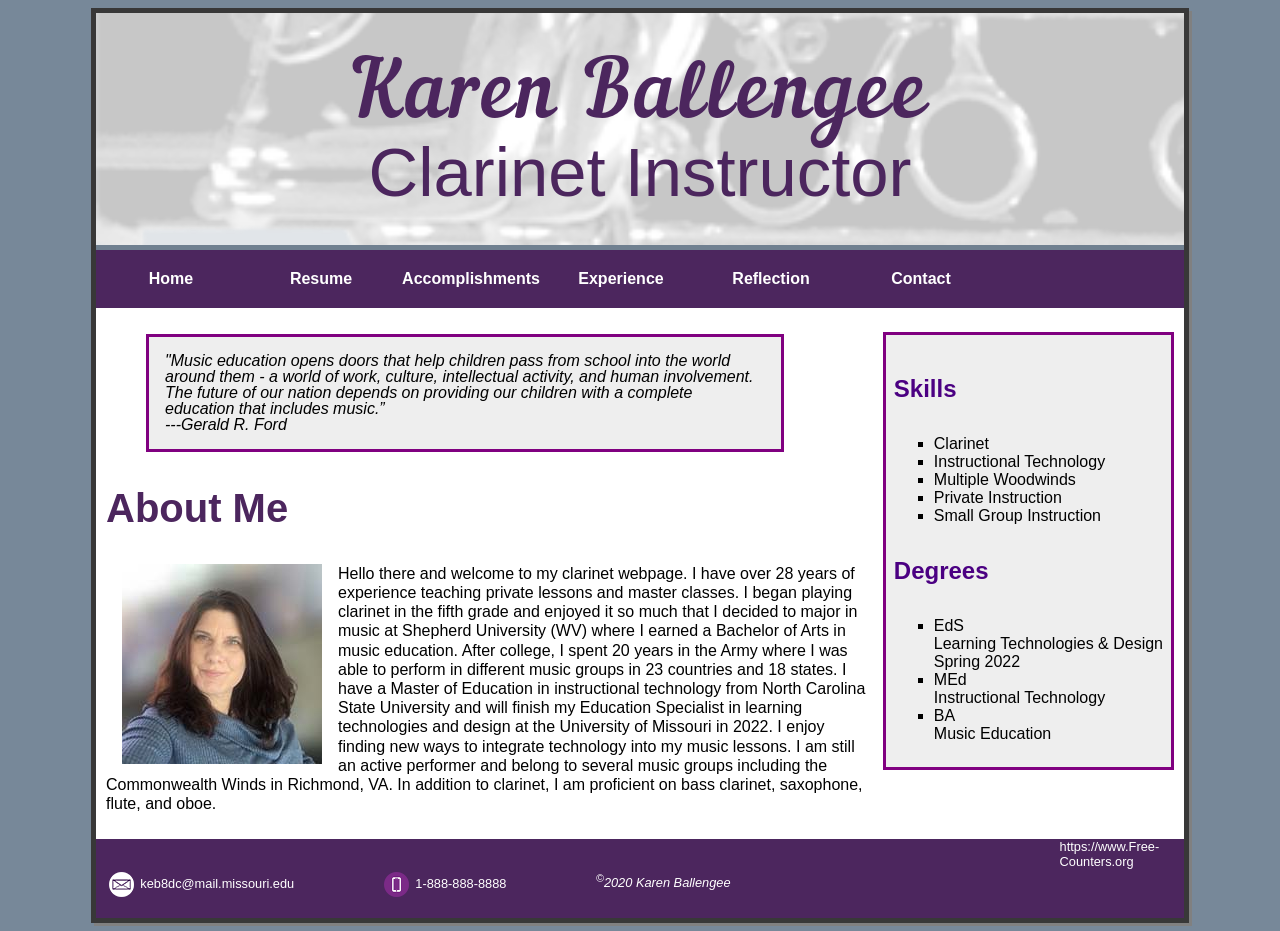
==== commit cbb94a9a: "Add files via upload" ====
--- a/islt_7310/index.html
+++ b/islt_7310/index.html
@@ -8,8 +8,8 @@
 Author: Karen Ballengee
 School/Term: University of Missouri. Spring 2020
 Developed: April 1, 2020
-Tested: May 10, 2020 in Chrome, Firefox, and Edge
-Tested: May 10, 2020 on Firefox Mobile
+Tested: May 15, 2020 in Chrome, Firefox, and Edge
+Tested: May 15, 2020 on Firefox Mobile
 ***********************************************************************************************************************************
 -->     
         <meta charset="utf-8">
@@ -22,6 +22,7 @@
     <body>   
         <header>
         <h1>Karen Ballengee</h1>
+       <p>Clarinet Instructor</p>
         </header>
         <nav>
             <label id="hamburger">&#9776;</label>
@@ -60,7 +61,7 @@
             </ul>
         </aside>
         
-        <main>
+        <main id="main1">
             <blockquote><em>"Music education opens doors that help children pass from school into the world around them - a world of work, culture, intellectual activity, and human involvement. The future of our nation depends on providing our children with a complete education that includes music.”<br>
             ---Gerald R. Ford</em>
             </blockquote>
@@ -71,6 +72,7 @@
         
     </main>
      <footer>
+          <div id="footerleft">
        
         <ul>
             <li class="icons"><img src="images/mail.png" alt="email icon" height="25" width="25">
@@ -78,8 +80,15 @@
              <li class="icons"><img src="images/phone.png" alt="phoneicon" height="25" width="25">
                 1-888-888-8888</li>
             <li class="icons"><em><sup>&copy;</sup>2020 Karen Ballengee</em> </li>
-            
-            </ul>
+    </ul>
+         </div>
+         <div id="footerright">
+         <a href='https://www.free-counters.org/'>https://www.Free-Counters.org</a> <script  src='https://www.freevisitorcounters.com/auth.php?id=bd16a6ddc98b398a48db5f3116415485ee09ea9b'></script>
+             <script src="https://www.freevisitorcounters.com/en/home/counter/685653/t/11"></script>
+         
+         </div>
+        
+
     </footer>
     </body>
 </html>
--- a/islt_7310/style.css
+++ b/islt_7310/style.css
@@ -2,27 +2,35 @@
 Title: Karen Ballengee
 Author: Karen Ballengee
 Date Created: April 1, 2020
-Date Validated: May 10, 2020
+Date Validated: May 15, 2020
 *************************************************************************************************************************************/
 /*Text Styles*/
-@font-face { font-family: "20db"; 
-            src: url("fonts/20db.otf"); }
+@font-face { font-family: "Nautilus"; 
+            src: url("fonts/Nautilus.otf"); }
 header { width: 100%;
-        border-bottom: 10px solid hotpink;
+        border-bottom: 5px solid #708090;
         background-image: url(images/clarinet.png);
         background-size: cover; 
-        padding-top: 2em; }
-h1     { color: #4c265e;
-        font-size: 3em;
-        font-family: "20db",sans-serif;
+        padding-top: 4em; }
+header p    { color: #4c265e;
+        font-size: 4.3em;
+        font-family: "Century Gothic",sans-serif;
         font-weight: normal;
-        text-align: center; 
-        margin-bottom: 2em; 
-        text-align: center; }
+        text-align: center;
+        line-height: 10%;}
+h1     { margin-top: .2em;
+        color: #4c265e;
+        font-size: 5em;
+        font-family: "Nautilus",serif;
+        font-weight: normal;
+        text-align: center;
+        line-height: 10%; 
+        letter-spacing: 3px; }
 h2 { color: #4c265e;
     font-size: 2.5em;
     font-family: "Century Gothic", helvetica, sans-serif;
     font-weight: bold; }
+
 h3     { color: #7D3c98; 
         font-size: 2em;
         font-family: "Century Gothic", helvetica, sans-serif; 
@@ -35,53 +43,61 @@
         font-size: 1em;
         line-height: 120%; }
 .resumeparagraph { text-align: left; }
-
+ #reflectionP {  
+                        width:70%; 
+                        margin-left: auto;
+                        margin-right: auto; }
+.alignLeft { text-align: left; 
+                        width: 55%; 
+                        margin-left: auto;
+                        margin-right: auto; }
 /*Link Styles*/
 main  a:link { color: #0000ff; 
                 text-decoration: none;  }
 main a:hover {color: #ff00bf; }
-main a:visited {color: lime; }
+main a:visited {color: forestgreen; }
 main a:active {color: #66ffff; }
 
 /*Footer Styles*/
 footer { font-size: .8em;
         clear: both;
-        border-top: 3px dotted purple; 
         width: 100%;
         height: 74px;
-        padding-top: 0px;
+        padding-bottom: 5px;
         font-family: "Century-Gothic", arial, sans-serif;
-         background-image: url(images/clarinet.png);
-        background-size: cover;
-        border-top: 10px solid hotpink;
-        border-bottom: 10px solid #4c265e; }
-footer a:link { color: darkblue; 
+         background-color: #4c265e; 
+        color: #ffffff; }
+footer a:link { color: #ffffff; 
                 font-size: 1em;
                 text-decoration: none; }
 footer a:hover {color: aqua; }
 footer a:visited {color: deeppink; }
 footer ul { list-style-type: none;
 padding-left: 1em;
-padding-top: 15px;
+padding-top: 20px;
 vertical-align: middle; }
 footer ul li { float: left;
-margin-right: 10em; }
+margin-right: 7em; }f
 .icons, footer img { display: inline-block; 
 vertical-align: middle; }
-footer img { padding-right: 3px;
-            transition: 1s;}
-footer img:hover { transform: scale(2);}
+footer img { padding-right: 3px;}
+#footerleft { width: 80%;
+            float: left; }
+#footerright { width: 5%;
+    float: right;
+    margin-right: 70px;}
 
 /*Aside Styles*/
 aside { float: right; 
         font-family: "Century Gothic", helvetica, sans-serif;
         font-size: 1em;
-        background-color: #ffffff; 
+        background-color: #eeeeee; 
+        margin-right: 10px;
         padding: .5em; 
         margin-left: 1em; 
        margin-bottom: 3em;
-        margin-top: 1em;
-        border: 3px dotted purple; }
+        margin-top: 1.5em;
+        border: 3px solid purple; }
         aside li { list-style-type: square; }
 
 /*Blockquote Styles*/
@@ -89,12 +105,21 @@
             font-size: 1em;
             line-height: 100%; 
             width: 600px;
-            background-color: #ffffff; 
+            background-color: #eeeeee; 
             padding: 1em;
-            border: 3px dotted purple; }
+            border: 3px solid purple; }
 /*Body Styles*/
-body { background-color: #f5edf8;
-        margin: 15px;   }
+body { background-color: #778899;
+        width: 85%;
+        margin-left: auto;
+        margin-right: auto; 
+        border: 5px solid #383838;
+        box-shadow: 3px 3px grey;}
+main { background-color: #ffffff; 
+        margin-top: 0;
+        margin-bottom: 0;
+        padding: 10px; }
+
 /*Section Styles */
 #section1, #section2, #section3 { width: 90%; 
             background-color: whitesmoke;
@@ -120,6 +145,11 @@
                         padding-bottom: .5em; 
                         margin-bottom: 0; 
                         box-shadow: 5px 5px 2px grey;}
+
+#reflectionP { 
+            width: 70%; 
+            margin-left: auto;
+            margin-right: auto; }
 
 /*Class Styles*/
 .accomplishments { font-family: "Century Gothic", helvetica, sans-serif;
@@ -144,7 +174,7 @@
 #keb { float: left; 
         margin-right: 1em; 
         padding-left: 1em; 
-        margin-bottom: 1em;}
+        margin-bottom: 0;}
 
 /*Philosophy Styles*/
 #philosophy { width: 50%;
@@ -164,12 +194,14 @@
 .philosophy2::first-line {text-indent: 5%; }
 
 /*Contact Styles*/
-form { background-color: white; 
+form { background-color: #d6d6d6;
         width: 80%;
         margin-left: auto;
         margin-right: auto; 
         font-family: "Century Gothic", helvetica, sans-serif;
-        font-size: 1em;    }
+        font-size: 1em; 
+    box-shadow: 2px 2px gray;
+    border: 2px solid #708090; }
 button { background-color: #4c265e;
         color: white;
         font-weight: bold;
@@ -177,11 +209,11 @@
         width: 110px;
         height: 30px;
         margin-bottom: 1em;
-    margin-left: 595px; }
+    margin-left: 530px; }
 .first  { width: 20%;
         float: left; 
-        margin-left: 17em;
-        margin-right: 5em;
+        margin-left: 13em;
+        margin-right: 7em;
         margin-bottom: 2em;
         margin-top: 2em; }
 .last { width: 20%; 
@@ -190,17 +222,17 @@
         margin-top: 2em; }
 .email {  clear: left;
             width: 20em;
-           margin-left: 9.3em;
+           margin-left: 7.1em;
             margin-right: auto;
             margin-bottom: 1em; }
-.comments { width: 50%;
-            margin-left: 17em;
+.comments { width: 60%;
+            margin-left: 13em;
             margin-bottom: 2em; }
 .submit { margin-bottom: 2em;
-          width: 100%;}
+          width: 100%; }
 label { line-height: 150%; 
         clear: left; }
-#emaillabel { margin-left: 7.8em;}
+#emaillabel { margin-left: 6em;}
 textarea { height: 10em;
             width: 85%; 
             margin-left: 0; }
@@ -210,12 +242,12 @@
 table { width: 95%; 
     margin-left: auto;
     margin-right: auto;
-    border: 2px solid magenta; 
+    border: 2px solid #708090; 
     font-family: "Century Gothic", helvetica, sans-serif;
     font-size: 1em;
     background-color: white; }
 td {vertical-align: top; 
-    border: 1px dotted magenta;
+    border: 1px dotted #708090;
     padding: .5em;}
 th {background-color: #4c265e;
     color: #ffffff; 
@@ -225,33 +257,68 @@
         font-family: "Century Gothic", helvetica, sans-serif; 
         font-weight:  bold;
         text-align: center; }
+
 /*Media Queries*/
 @media screen and (max-width: 640px){ 
   
     /*Layout Styles*/
-    body { width: 90%;
+   
+    body {margin-top: 20px;
+        margin-left: 100px;
+        margin-right: 15px;
+        width: 100%;
            margin-left: auto;
-            margin-right: auto;}
-    header { width: 94%;
+            margin-right: auto;
+            border: none;
+            box-shadow: none; }
+    header { width: 90%;
             margin-left: auto;
             margin-right: auto;
             display: block;
-            top: 0;  }
-    aside { clear: both;    
-            float: left;
+            top: 0; 
+            padding-bottom: 20px;
+            border: 3px solid #4c265e;
+            box-shadow: 3px 3px gray; }
+    h1     { margin-top: .2em;
+        color: #4c265e;
+        font-size: 3em;
+        font-family: "Nautilus",serif;
+        font-weight: normal;
+        text-align: center;
+        line-height: 10%; 
+        letter-spacing: 1px; }
+    header p    { color: #4c265e;
+        font-size: 2.5em;
+        font-family: "Century Gothic",sans-serif;
+        font-weight: normal;
+        text-align: center;
+        line-height: 10%;}
+    aside { 
+        float: none; 
+            
             padding-left: 2em; /*padding to move the text*/
             padding-right: 0; /*padding to move the text*/
-            font-size: 1em;
-            margin-left: .8em; /*margin to align the aside*/
-            margin-bottom: 1em;
-            margin-right: auto;
-            width: 86%;
+        font-size: 1em; 
+           margin-top: 100px;
+            margin-bottom: 0;
+            margin-left: 1.5em;
+            width: 84%;
             font-size: 1em; }
-    footer {width: 96%;
+   #reflectionP { width: 90%;  } 
+#footerleft { width: 100%;
+            float: left; }
+#footerright { width: 20%;
+    float: right;
+    margin-right: 1em; 
+    padding-left: 1em; }
+    
+    
+    
+    footer {width: 88%;
             padding-left: .5em;
             padding-right: .5em;
-            border-top: 5px solid hotpink;
-            border-bottom: 5px solid #4c265e;}
+            height: 150px;
+            margin-left: 2em;}
  iframe { width: 100%; }
     
 footer ul { list-style-type: none;
@@ -264,21 +331,39 @@
 .icons, footer img { display: inline-block; 
 vertical-align: middle; }
     footer img { padding-right: 3px; }   
+    
+     
  blockquote { width: 90%;
                 margin-left: .5em;
                 margin-right: auto; 
+                margin-top: 10px;
                 font-size: .8em; }
-main { width: 90%; /*condensed to a single main*/
-            float: left;
-            padding-left: .5em;
-            padding-right: .5em;
-            padding-bottom: 1em;
-            margin-left: 1em;  } 
+#main1 { width: 85%; /*condensed to a single main*/
+            padding-left: 10px;
+            padding-right: 10px;
+            padding-bottom: 10px;
+           margin-top: 20px; 
+            margin-bottom: 20px; 
+        border: 3px solid #383838;
+        box-shadow: 2px 2px grey;} 
+    main { width: 85%;
+        margin-left: auto;
+        margin-right: auto;
+        margin-top:100px;
+            margin-bottom: 20px;
+        border: 3px solid #383838;
+        box-shadow: 2px 2px grey;} /*condensed to a single main*/
+          
+          /*  padding-left: 10px;
+            padding-right: 10px;
+            padding-bottom: 10px;
+            margin-left: 25px;
+            margin-bottom: 20px;
+        border: 3px solid #383838;
+        box-shadow: 2px 2px grey;} 
     
     /*Text Styles*/
-    h1 { font-size: 1.5em;
-        padding-top: .5em; 
-        color: #7D3c98; }
+
     h2 { font-size: 1.3em;
         color: #7D3c98; 
         font-family: "Century Gothic", helvetica, sans-serif; }
@@ -287,8 +372,13 @@
     h4 {font-size: 1em;
         font-family: "Century Gothic", helvetica, sans-serif;  font-size: .8em; }
     p {font-size: 1em; }
-   aside h4 { margin-top: .2em; 
+   aside h4 { font-size: 1em; 
+       margin-top: .2em; 
             margin-bottom: .2em; }
+    .alignLeft { text-align: left; 
+                        width: 100%; 
+                        margin-left: auto;
+                        margin-right: auto; }
     
     /*Philosophy Styles*/
     #philosophy { width: 90%;
@@ -314,32 +404,36 @@
             padding: .8em;
             float: none;
             margin-left: auto;
-            margin-right: auto; }
+            margin-right: auto; 
+            margin-bottom: 0;}
 .last { width: 90%; 
         padding: .8em;
         float: none;
         margin-left: auto; 
         margin-right: auto;
-        margin-top: .5em; }
+        margin-top: 0;
+        margin-bottom: 0;
+        }
 .email { width: 90%;  
-        padding: .8em;
+        padding: 1em;
         float: none;
         margin-left: 0; 
         margin-right: auto;
-        margin-top: .5em; }
+        margin-top: 0;
+        margin-bottom: 0;}
    .comments { width: 90%;
             margin-left: auto;
             margin-right: auto;
             height: 200px;
             padding: .8em;
             clear: left;
-            margin-top: .5em;
+            margin-top: 0;
             margin-bottom: 0; }
 #submit { width: 100%;
             margin-bottom: 1em;
             margin-left: auto;
             margin-right: auto; }
-button {margin-left: 5.5em; }
+button {margin-left: 7em; }
 #emaillabel { margin-left: 0;}
    textarea {width: 100%; }
  /*Section Styles*/
@@ -366,8 +460,7 @@
 }
 /*Print Styles*/
 @media print {
-* { 
-    background: transparent;
+* { background: transparent;
     color: #000000;
     box-shadow: none;
     text-shadow: none; }
@@ -414,10 +507,10 @@
             line-height: 100%; 
             background-color: #ffffff; 
             border-left: 3px dotted black;
-            padding: 10px;
             border-right: none;
             border-top: none;
-            border-bottom: none;}
+            border-bottom: none;
+            margin-top: 0; }
 aside { float: right; 
         font-size: 12pt;
         padding: .5em; 
@@ -432,4 +525,4 @@
 .education li{list-style-type: none;
 margin-bottom: 12pt; }
 .past { color: black; }
-}+}
--- a/islt_7310/nav.css
+++ b/islt_7310/nav.css
@@ -2,7 +2,7 @@
 Title: Karen Ballengee
 Author: Karen Ballengee
 Date Created: April 13, 2020
-Date Validated: May 10, 2020
+Date Validated: May 15, 2020
 *************************************************************************************************************************************/
 
 /*Navigation Styles*/
@@ -13,12 +13,13 @@
     font-size: 1em;
     font-weight: bold;
     background-color: #4c265e; 
-    color: white;
-        border-right: 1px solid #7d3c98; 
+    color: white; 
     list-style-type: none;
     text-align: center;
     position: relative; 
-    margin: 0;
+    margin-top: 0;
+    margin-bottom: 0;
+    width: 100%;
     padding: 0; }
 nav ul li { position: relative;
         float: left;}
@@ -26,15 +27,10 @@
     display: inline-block; 
     padding-top: 20px;
     padding-bottom: 20px;
-    width: 180px; }
+    width: 150px; }
 nav ul > li { display: inline-block; 
             position: relative;
-            padding-top: 10px;
-            padding-bottom: 10px;
-            width: 180px;
-            border-right: 3px solid #9f58bb;
             background-color: #4c265e; }
-nav  ul > .lastitem{ border-right: none;  }
 nav ul>li ul { position: absolute;
                 top: 100%;
                 display: none; }
@@ -42,19 +38,22 @@
 nav>ul>li:hover { display: block; }
 nav ul >li > a { text-decoration: none;
                 color: #ffffff; } 
-nav  ul > li > a:hover{ color: hotpink; }
+nav  ul > li > a:hover{ background-color: #D3D3D3;
+                        color: #4c265e; }
 nav ul ul{  top: 100%;
             font-family: "Century Gothic", helvetica, sans-serif;
             font-size: 1em;
             font-weight: bold;
-            background-color: #4c265e; 
+             
             color: #ffffff; 
             list-style-type: none;
             display: none;
             position: absolute;
             margin-left: 0;
             padding-left: 0; }
-nav ul ul li { float: none; 
+nav ul ul li { background-color: #404040;
+    
+    float: none; 
             display: block; }
 nav ul li:hover >ul { display: block; }
 nav ul:after { content: "";
@@ -63,18 +62,21 @@
 nav > ul  ul> li{ border-right: none;}
 
 /*Media Query*/
+
+ /*Media Query*/
 @media only screen and (max-width: 640px) {
-
-	#hamburger {
+   #hamburger {
 		display: inline-block;
-        padding-left: 20px;
+        padding-left: 50px;
         width: 26px;
         font-size:3.2em;
         float: left;
-        margin-top: 30px;
+        margin-top: 10px;
         margin-left: auto;
         margin-right: auto;
-        cursor: pointer; }
+       margin-bottom: 10px;
+        cursor: pointer; 
+        color: #ffffff;}
     nav ul>.lastitem{ border-bottom: none;  }
     nav:hover #mobileHide {
 		display: none;   }
@@ -83,8 +85,7 @@
         display:none; 
         position: absolute; 
         padding: 0; 
-        top: 120px; /*this is where you can adjust how far up the mobile menu appears */
-        margin-right: 20px; }
+        top: 280px;} /*this is where you can adjust how far up the mobile menu appears */
     nav ul li { text-align: center;
 		      font-weight: bold;
             color: darkmagenta;
@@ -98,8 +99,11 @@
             display: block;
             border: none;
             width: 100%;
-            padding: 0; }
+            padding: 0;
+            }
     nav ul {display: none;}
     nav:hover ul{ display:block; }
     nav ul ul li {  display: none; }
+    nav  ul > li > a:hover{ background-color: #4c265e;
+                        color: #d9d9d9; }
 }
